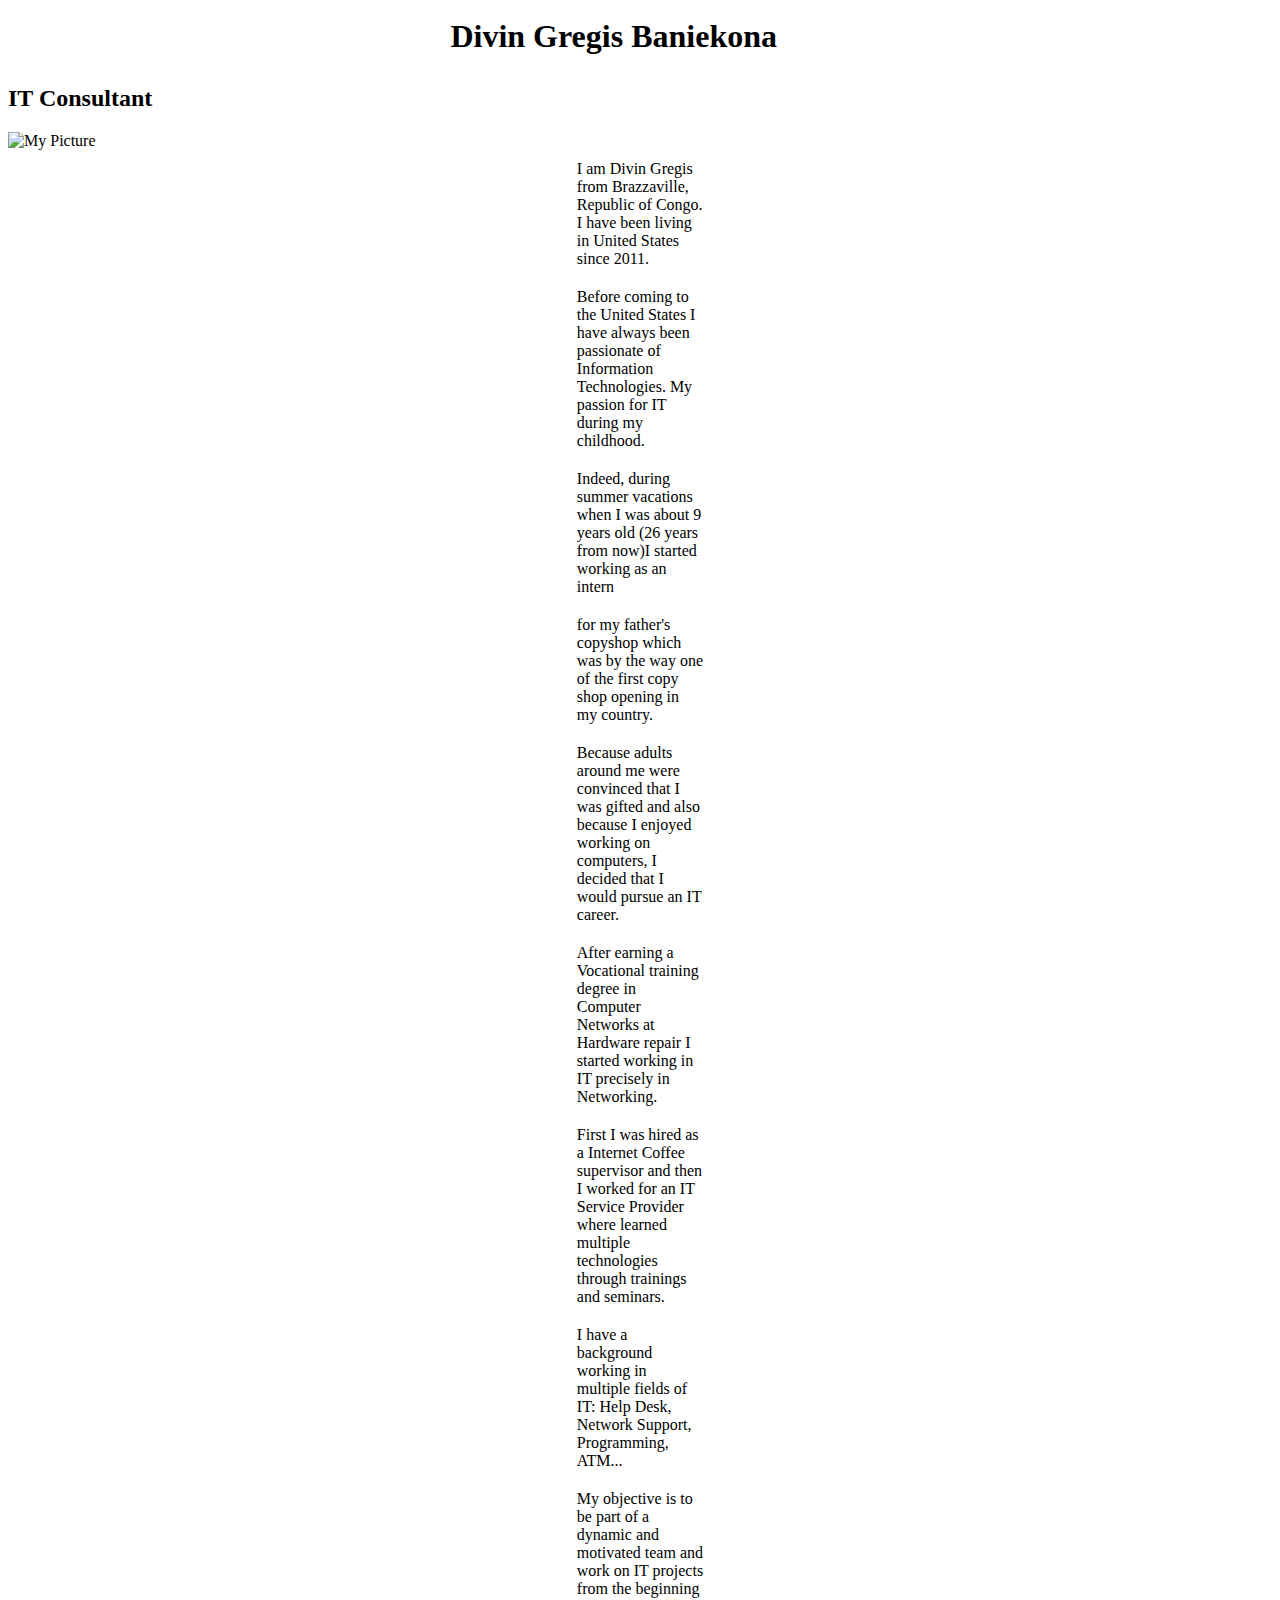
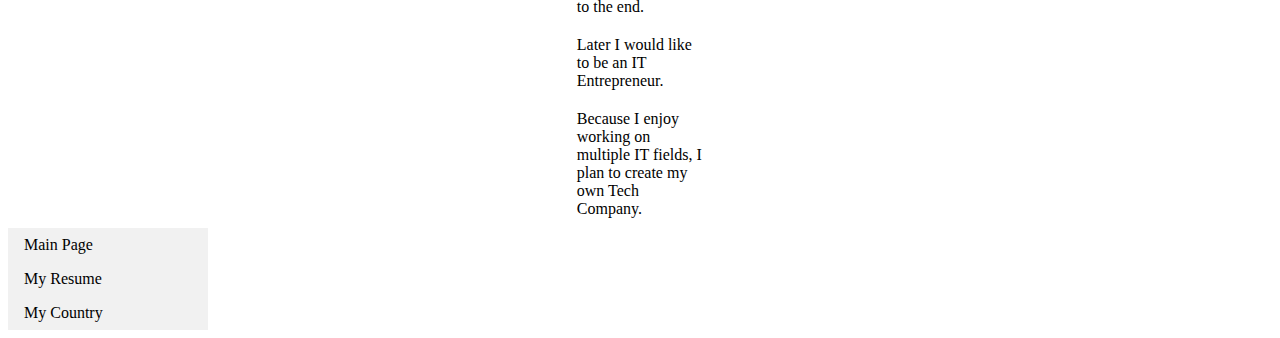
==== index.html @ 8e22b90a "Update index.html" ====
<!DOCTYPE html>
<html lang="en">

<head>
    
    <title>Divin Gregis Baniekona - IT Consultant</title>
    <style>
h1{
		margin: auto;
    width: 30%;
    padding: 10px;
}

p{
		margin: auto;
    width: 10%;
    padding: 10px;

}
ul{
		list-style-type: none;
		margin: 0;
    padding: 0;
    width: 200px;
    background-color: #f1f1f1

}

li a {
    display: block;
    color: #000;
    padding: 8px 16px;
    text-decoration: none;
}

li a:hover {
    background-color: #555;
    color: white;
    <meta charset="utf-8">
}
</style>
    
</head>

<body>
    <h1>Divin Gregis Baniekona</h1>
    <h2>IT Consultant</h2>
    <img src="Me.jpg" alt="My Picture" style="width:378px;height:504px;">
    
    <p> I am Divin Gregis from Brazzaville, Republic of Congo. I have been living in United States since 2011.</p>
    <p>Before coming to the United States I have always been passionate of Information Technologies. My passion for IT during my childhood.</p>
    <p>Indeed, during summer vacations when I was about 9 years old (26 years from now)I started working as an intern</p>
    <p>for my father's copyshop which was by the way one of the first copy shop opening in my country.</p>
    <p>Because adults around me were convinced that I was gifted and also because I enjoyed working on computers, I decided that I would pursue an IT career.</p>
    <p>After earning a Vocational training degree in Computer Networks at Hardware repair I started working in IT precisely in Networking.</p>
    <p>First I was hired as a Internet Coffee supervisor and then I worked for an IT Service Provider where learned multiple technologies through trainings and seminars.</p>
    <p> I have a background working in multiple fields of IT: Help Desk, Network Support, Programming, ATM... </p>
    <p> My objective is to be part of a dynamic and motivated team and work on IT projects from the beginning to the end.</p>
    <p> Later I would like to be an IT Entrepreneur. </p>
    <p> Because I enjoy working on multiple IT fields, I plan to create my own Tech Company. </p>
    

    <nav>
        <ul>
            <li> <a href="index.html">Main Page </a></li>
            <li> <a href="my_resume.html">My Resume </a></li>
            <li> <a href="about_me.html">My Country</a></li>

        </ul>
    </nav>
</body>
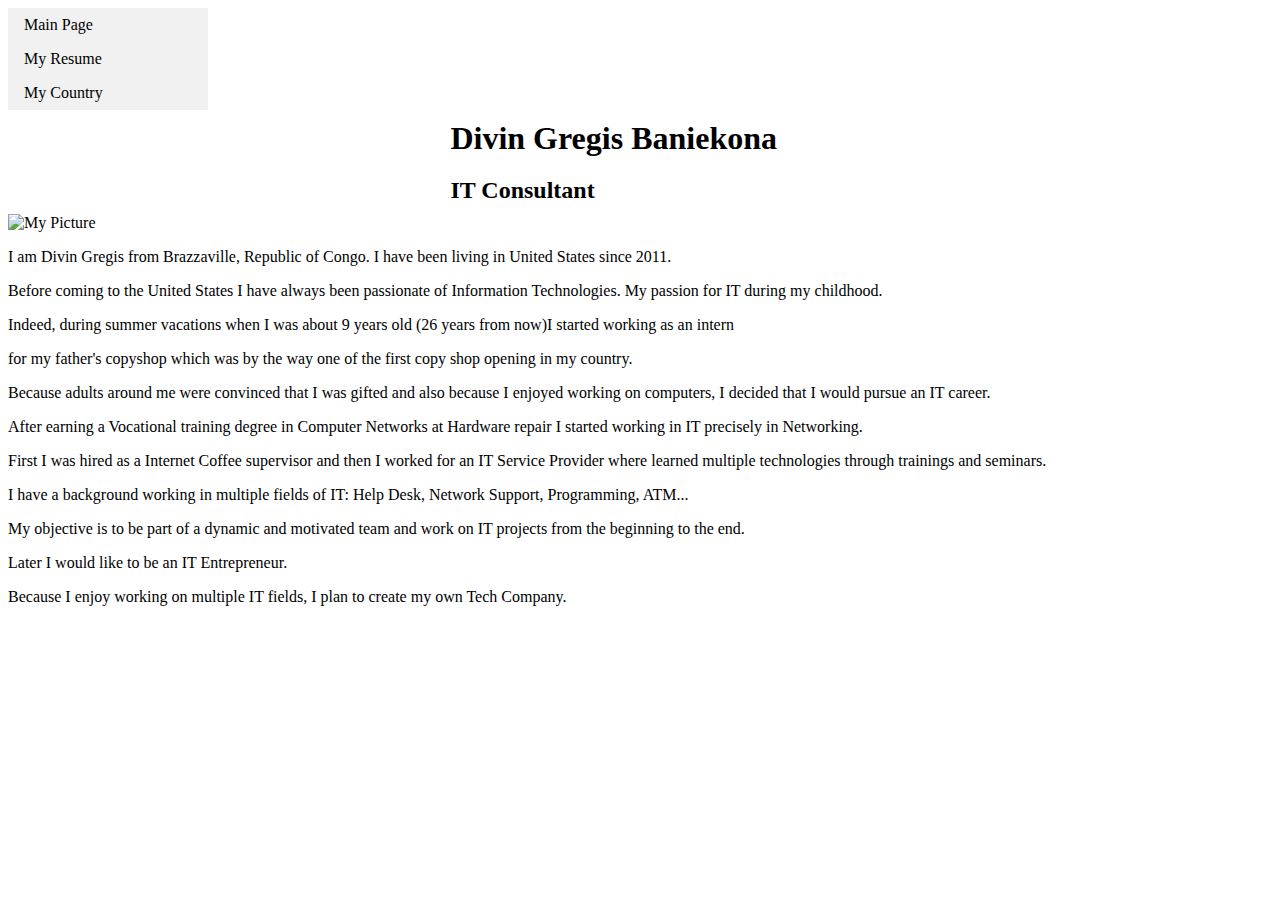
==== commit 1f8a4194: "Update index.html" ====
--- a/index.html
+++ b/index.html
@@ -6,24 +6,22 @@
     <title>Divin Gregis Baniekona - IT Consultant</title>
     <style>
 h1{
-		margin: auto;
+	margin: auto;
     width: 30%;
     padding: 10px;
 }
-
-p{
-		margin: auto;
-    width: 10%;
+h2{
+		    
+margin: auto;
+    width: 30%;
     padding: 10px;
-
-}
+	    }
 ul{
-		list-style-type: none;
-		margin: 0;
+    list-style-type: none;
+    margin: 0;
     padding: 0;
     width: 200px;
     background-color: #f1f1f1
-
 }
 
 li a {
@@ -43,6 +41,13 @@
 </head>
 
 <body>
+     <nav id = "navigation">
+        <ul class = "menu">
+            <li> <a href="index.html">Main Page </a></li>
+            <li> <a href="my_resume.html">My Resume </a></li>
+            <li> <a href="about_me.html">My Country</a></li>
+        </ul>
+    </nav>
     <h1>Divin Gregis Baniekona</h1>
     <h2>IT Consultant</h2>
     <img src="Me.jpg" alt="My Picture" style="width:378px;height:504px;">
@@ -60,12 +65,5 @@
     <p> Because I enjoy working on multiple IT fields, I plan to create my own Tech Company. </p>
     
 
-    <nav>
-        <ul>
-            <li> <a href="index.html">Main Page </a></li>
-            <li> <a href="my_resume.html">My Resume </a></li>
-            <li> <a href="about_me.html">My Country</a></li>
-
-        </ul>
-    </nav>
+   
 </body>
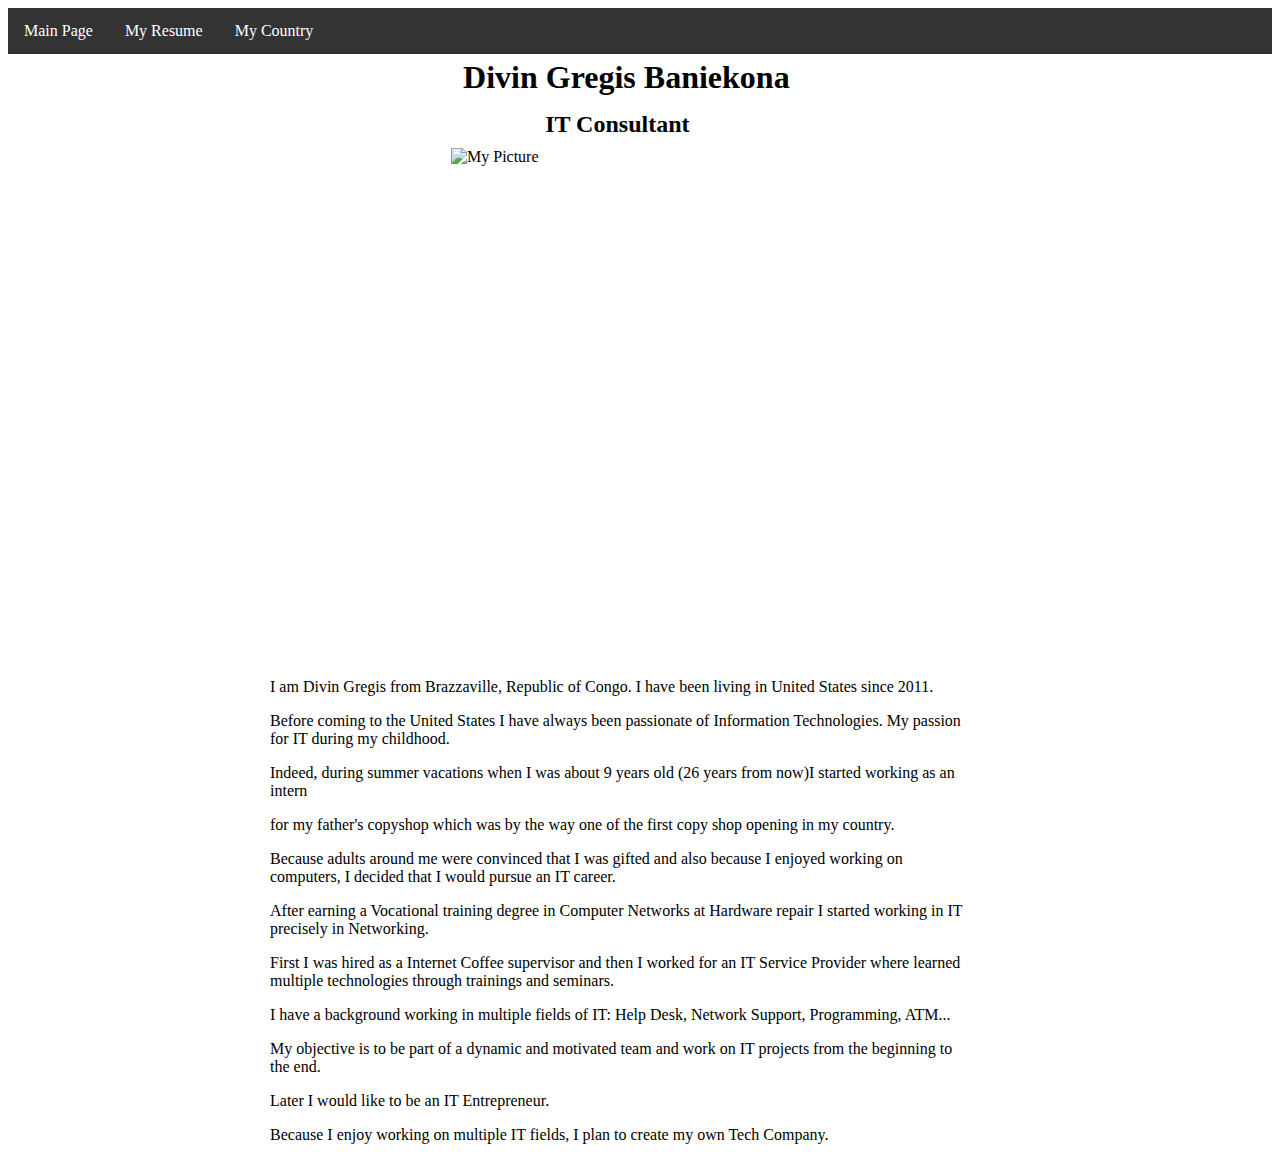
==== commit b856c31b: "Update index.html" ====
--- a/index.html
+++ b/index.html
@@ -2,47 +2,64 @@
 <html lang="en">
 
 <head>
+<meta charset="utf-8">
     
     <title>Divin Gregis Baniekona - IT Consultant</title>
     <style>
 h1{
-	margin: auto;
-    width: 30%;
-    padding: 10px;
+    margin: auto;
+    width: 28%;
+    padding: 5px;
+	
 }
 h2{
 		    
-margin: auto;
-    width: 30%;
+    margin: auto;
+    width: 15%;
     padding: 10px;
-	    }
-ul{
+}
+ul {
     list-style-type: none;
     margin: 0;
     padding: 0;
-    width: 200px;
-    background-color: #f1f1f1
+    overflow: hidden;
+    background-color: #333;
+}
+
+li {
+    float: left;
 }
 
 li a {
     display: block;
-    color: #000;
-    padding: 8px 16px;
+    color: white;
+    text-align: center;
+    padding: 14px 16px;
     text-decoration: none;
 }
 
 li a:hover {
-    background-color: #555;
-    color: white;
-    <meta charset="utf-8">
+    background-color: #111;
+    
+}
+img {
+    display: block;
+    margin: 0 auto;
+}
+
+.biography{
+    position: absolute;
+    right: 300px;
+    width: 700px;
+    padding: 10px;
 }
 </style>
     
 </head>
 
 <body>
-     <nav id = "navigation">
-        <ul class = "menu">
+     <nav>
+        <ul>
             <li> <a href="index.html">Main Page </a></li>
             <li> <a href="my_resume.html">My Resume </a></li>
             <li> <a href="about_me.html">My Country</a></li>
@@ -51,7 +68,7 @@
     <h1>Divin Gregis Baniekona</h1>
     <h2>IT Consultant</h2>
     <img src="Me.jpg" alt="My Picture" style="width:378px;height:504px;">
-    
+    <div class= "biography">
     <p> I am Divin Gregis from Brazzaville, Republic of Congo. I have been living in United States since 2011.</p>
     <p>Before coming to the United States I have always been passionate of Information Technologies. My passion for IT during my childhood.</p>
     <p>Indeed, during summer vacations when I was about 9 years old (26 years from now)I started working as an intern</p>
@@ -64,6 +81,6 @@
     <p> Later I would like to be an IT Entrepreneur. </p>
     <p> Because I enjoy working on multiple IT fields, I plan to create my own Tech Company. </p>
     
-
+	</div>
    
 </body>
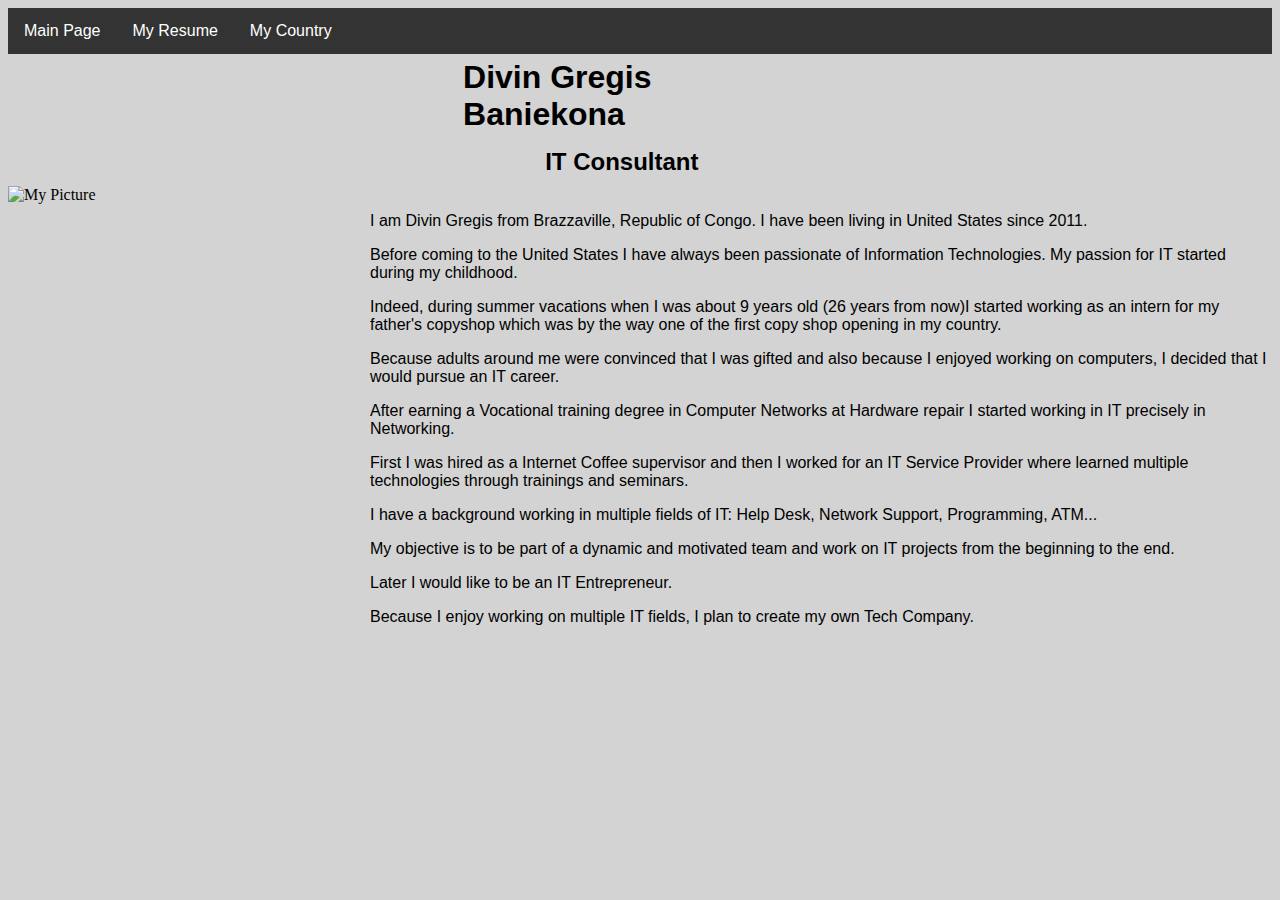
==== commit c5d5a6cf: "Update index.html" ====
--- a/index.html
+++ b/index.html
@@ -5,74 +5,30 @@
 <meta charset="utf-8">
     
     <title>Divin Gregis Baniekona - IT Consultant</title>
-    <style>
-h1{
-    margin: auto;
-    width: 28%;
-    padding: 5px;
-	
-}
-h2{
-		    
-    margin: auto;
-    width: 15%;
-    padding: 10px;
-}
-ul {
-    list-style-type: none;
-    margin: 0;
-    padding: 0;
-    overflow: hidden;
-    background-color: #333;
-}
+	<link rel="stylesheet" href="style.css">
 
-li {
-    float: left;
-}
-
-li a {
-    display: block;
-    color: white;
-    text-align: center;
-    padding: 14px 16px;
-    text-decoration: none;
-}
-
-li a:hover {
-    background-color: #111;
-    
-}
-img {
-    display: block;
-    margin: 0 auto;
-}
-
-.biography{
-    position: absolute;
-    right: 300px;
-    width: 700px;
-    padding: 10px;
-}
-</style>
     
 </head>
 
 <body>
-     <nav>
-        <ul>
-            <li> <a href="index.html">Main Page </a></li>
-            <li> <a href="my_resume.html">My Resume </a></li>
-            <li> <a href="about_me.html">My Country</a></li>
-        </ul>
+    <nav id="navigation">
+       <ul>
+           <li> <a href="index.html">Main Page </a></li>
+           <li> <a href="my_resume.html">My Resume </a></li>
+           <li> <a href="about_me.html">My Country</a></li>
+       </ul>
     </nav>
+    <div class="main_title">
     <h1>Divin Gregis Baniekona</h1>
     <h2>IT Consultant</h2>
-    <img src="Me.jpg" alt="My Picture" style="width:378px;height:504px;">
+    </div>
+    <div class="mypicture">
+	<img src="media/me.jpg" alt="My Picture">
+   </div>
     <div class= "biography">
     <p> I am Divin Gregis from Brazzaville, Republic of Congo. I have been living in United States since 2011.</p>
-    <p>Before coming to the United States I have always been passionate of Information Technologies. My passion for IT during my childhood.</p>
-    <p>Indeed, during summer vacations when I was about 9 years old (26 years from now)I started working as an intern</p>
-    <p>for my father's copyshop which was by the way one of the first copy shop opening in my country.</p>
+    <p>Before coming to the United States I have always been passionate of Information Technologies. My passion for IT started during my childhood.</p>
+    <p>Indeed, during summer vacations when I was about 9 years old (26 years from now)I started working as an intern for my father's copyshop which was by the way one of the first copy shop opening in my country.</p>
     <p>Because adults around me were convinced that I was gifted and also because I enjoyed working on computers, I decided that I would pursue an IT career.</p>
     <p>After earning a Vocational training degree in Computer Networks at Hardware repair I started working in IT precisely in Networking.</p>
     <p>First I was hired as a Internet Coffee supervisor and then I worked for an IT Service Provider where learned multiple technologies through trainings and seminars.</p>
@@ -81,6 +37,6 @@
     <p> Later I would like to be an IT Entrepreneur. </p>
     <p> Because I enjoy working on multiple IT fields, I plan to create my own Tech Company. </p>
     
-	</div>
+   </div>
    
 </body>
--- a/style.css
+++ b/style.css
@@ -0,0 +1,64 @@
+body {
+    background-color: lightgrey;
+    background-image:url("Me.jpg")
+}
+
+.main_title h1{
+    margin: auto;
+    width: 28%;
+    padding: 5px;
+	font-family:arial;
+	
+}
+.main_title h2{	    
+    margin: auto;
+    width: 15%;
+    padding: 10px;
+	font-family:arial;
+	
+}/*positioning and formating of the navigation bar*/
+#navigation ul {
+    list-style-type: none;
+    margin: 0;
+    padding: 0;
+    overflow: hidden;
+    background-color: #333;
+}
+
+#navigation ul li {
+    float: left;
+}
+
+#navigation ul li a{
+    display: block;
+    color: white;
+    text-align: center;
+    padding: 14px 16px;
+    text-decoration: none;
+    font-family:arial;
+}
+/*change the of the link text when the user points to it with the mouse*/
+#navigation ul li a:hover {
+    background-color: #111;
+    
+}
+
+.mypicture img {
+    position: absolute;
+    display: block;
+    margin: 0 auto;
+	
+}
+/*positioning of the biography text on the index page*/
+.biography{
+    position: absolute;
+    right: 0px;
+    width: 900px;
+    padding: 10px;
+    font-family:arial;
+}
+/*positioning of the youtube embed video*/
+iframe{
+	float: left;
+	margin-left: 40px;
+}	
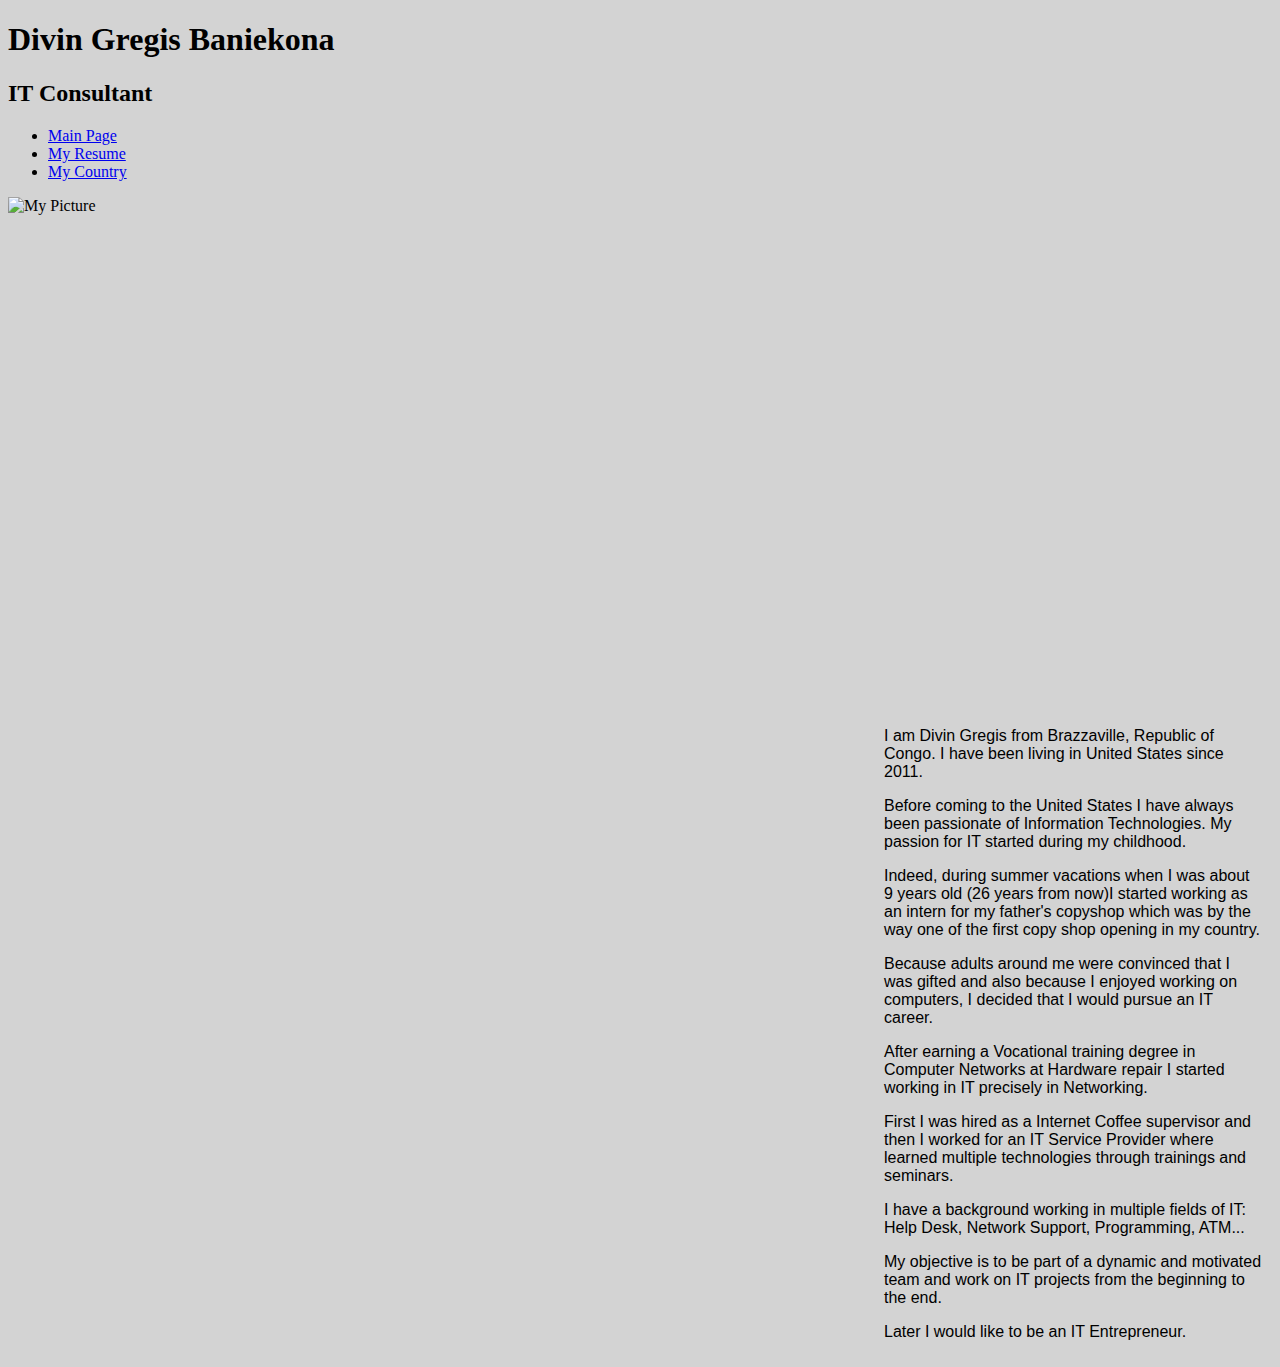
==== commit a0916d2a: "Update index.html" ====
--- a/index.html
+++ b/index.html
@@ -2,41 +2,44 @@
 <html lang="en">
 
 <head>
-<meta charset="utf-8">
-    
+    <meta charset="utf-8">
+
     <title>Divin Gregis Baniekona - IT Consultant</title>
-	<link rel="stylesheet" href="style.css">
+    <link rel="stylesheet" href="style.css">
 
-    
 </head>
 
 <body>
-    <nav id="navigation">
-       <ul>
-           <li> <a href="index.html">Main Page </a></li>
-           <li> <a href="my_resume.html">My Resume </a></li>
-           <li> <a href="about_me.html">My Country</a></li>
-       </ul>
-    </nav>
-    <div class="main_title">
-    <h1>Divin Gregis Baniekona</h1>
-    <h2>IT Consultant</h2>
+    <div id="content">
+        <header>
+            <h1>Divin Gregis Baniekona</h1>
+            <h2>IT Consultant</h2>
+        </header>
+        <nav class="navigation">
+            <ul>
+                <li> <a href="index.html">Main Page </a></li>
+                <li> <a href="my_resume.html">My Resume </a></li>
+                <li> <a href="about_me.html">My Country</a></li>
+            </ul>
+        </nav>
+        <main>
+            <section class="mypicture">
+                <img src="media/me.jpg" alt="My Picture" width="378" height="504">
+            </section>
+            <section class="biography">
+                <p> I am Divin Gregis from Brazzaville, Republic of Congo. I have been living in United States since 2011.</p>
+                <p>Before coming to the United States I have always been passionate of Information Technologies. My passion for IT started during my childhood.</p>
+                <p>Indeed, during summer vacations when I was about 9 years old (26 years from now)I started working as an intern for my father's copyshop which was by the way one of the first copy shop opening in my country.</p>
+                <p>Because adults around me were convinced that I was gifted and also because I enjoyed working on computers, I decided that I would pursue an IT career.</p>
+                <p>After earning a Vocational training degree in Computer Networks at Hardware repair I started working in IT precisely in Networking.</p>
+                <p>First I was hired as a Internet Coffee supervisor and then I worked for an IT Service Provider where learned multiple technologies through trainings and seminars.</p>
+                <p> I have a background working in multiple fields of IT: Help Desk, Network Support, Programming, ATM... </p>
+                <p> My objective is to be part of a dynamic and motivated team and work on IT projects from the beginning to the end.</p>
+                <p> Later I would like to be an IT Entrepreneur. </p>
+
+            </section>
+        </main>
+
     </div>
-    <div class="mypicture">
-	<img src="media/me.jpg" alt="My Picture">
-   </div>
-    <div class= "biography">
-    <p> I am Divin Gregis from Brazzaville, Republic of Congo. I have been living in United States since 2011.</p>
-    <p>Before coming to the United States I have always been passionate of Information Technologies. My passion for IT started during my childhood.</p>
-    <p>Indeed, during summer vacations when I was about 9 years old (26 years from now)I started working as an intern for my father's copyshop which was by the way one of the first copy shop opening in my country.</p>
-    <p>Because adults around me were convinced that I was gifted and also because I enjoyed working on computers, I decided that I would pursue an IT career.</p>
-    <p>After earning a Vocational training degree in Computer Networks at Hardware repair I started working in IT precisely in Networking.</p>
-    <p>First I was hired as a Internet Coffee supervisor and then I worked for an IT Service Provider where learned multiple technologies through trainings and seminars.</p>
-    <p> I have a background working in multiple fields of IT: Help Desk, Network Support, Programming, ATM... </p>
-    <p> My objective is to be part of a dynamic and motivated team and work on IT projects from the beginning to the end.</p>
-    <p> Later I would like to be an IT Entrepreneur. </p>
-    <p> Because I enjoy working on multiple IT fields, I plan to create my own Tech Company. </p>
-    
-   </div>
-   
 </body>
+</html>
--- a/style.css
+++ b/style.css
@@ -1,6 +1,5 @@
 body {
     background-color: lightgrey;
-    background-image:url("Me.jpg")
 }
 
 .main_title h1{
@@ -26,7 +25,7 @@
 }
 
 #navigation ul li {
-    float: left;
+    margin-left:50%;
 }
 
 #navigation ul li a{
@@ -42,18 +41,24 @@
     background-color: #111;
     
 }
-
+.mypicture{
+ width:378px;
+ height:504px;
+}
 .mypicture img {
-    position: absolute;
+    float: left;
     display: block;
-    margin: 0 auto;
-	
+   	
+}
+.congopicture{
+    width:610px;
+    height:504px;
 }
 /*positioning of the biography text on the index page*/
 .biography{
-    position: absolute;
+    float: right;
     right: 0px;
-    width: 900px;
+    width: 378px;
     padding: 10px;
     font-family:arial;
 }
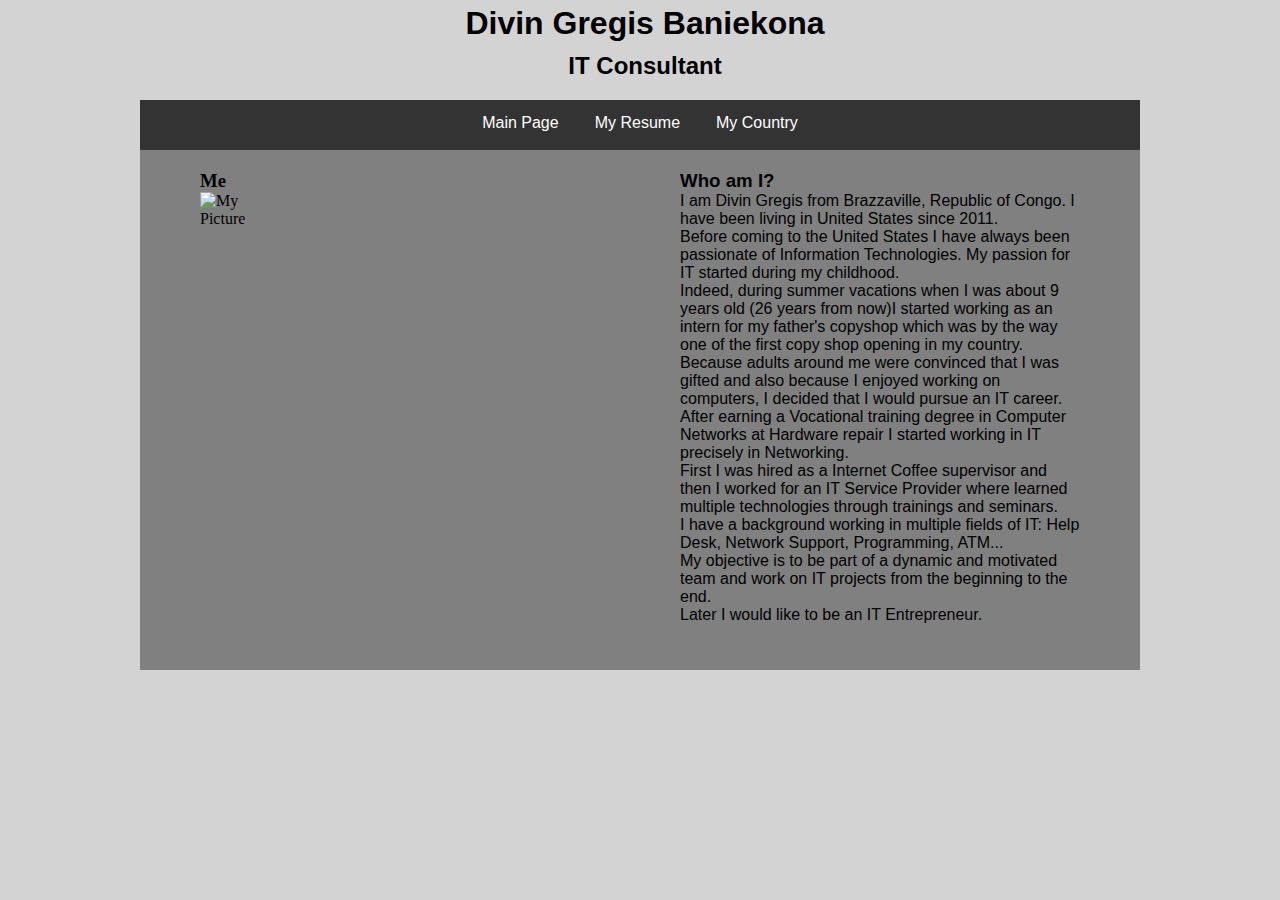
==== commit dd3e86ce: "Update index.html" ====
--- a/index.html
+++ b/index.html
@@ -24,9 +24,11 @@
         </nav>
         <main>
             <section class="mypicture">
+                <h3>Me</h3>
                 <img src="media/me.jpg" alt="My Picture" width="378" height="504">
             </section>
             <section class="biography">
+                <h3>Who am I?</h3>
                 <p> I am Divin Gregis from Brazzaville, Republic of Congo. I have been living in United States since 2011.</p>
                 <p>Before coming to the United States I have always been passionate of Information Technologies. My passion for IT started during my childhood.</p>
                 <p>Indeed, during summer vacations when I was about 9 years old (26 years from now)I started working as an intern for my father's copyshop which was by the way one of the first copy shop opening in my country.</p>
--- a/style.css
+++ b/style.css
@@ -1,69 +1,112 @@
+*{
+	padding:0;
+	margin:0;
+}
+
 body {
     background-color: lightgrey;
 }
 
-.main_title h1{
-    margin: auto;
-    width: 28%;
-    padding: 5px;
-	font-family:arial;
-	
-}
-.main_title h2{	    
-    margin: auto;
-    width: 15%;
-    padding: 10px;
-	font-family:arial;
+#content{
+	background:grey;
+	width: 1000px;
+	height:600px;
+	margin: 0 auto;
+}	
+    header {
+		background: lightgrey;
+		width:1000px;
+		height:100px
+    
+	}	
+		h1{
+			width: 100%;
+			padding: 5px;
+			font-family:arial;
+			text-align: center;
+		}
+		h2{
+			width: 100%;
+			padding: 5px;
+			font-family:arial;
+			text-align: center;
+		}
+   
+    
 	
 }/*positioning and formating of the navigation bar*/
-#navigation ul {
-    list-style-type: none;
-    margin: 0;
-    padding: 0;
-    overflow: hidden;
-    background-color: #333;
+
+	nav{
+		float:left;
+		background:black;
+		width:100%;
+		height: 50px;
+		margin:20px 0;
+		position:relative
+	}
+		ul {
+			list-style-type: none;
+			margin: 0;
+			padding: 0;
+			overflow: hidden;
+			background-color: #333;
+			position:relative;
+			
+			
+			text-align:center;
+		}	
+	
+
+			li {
+				margin: 50 px 50px;
+				display: inline-block;
+				list-style-type: none;
+				overflow: hidden;
+			}
+
+				a{
+					display: block;
+					color: white;
+					text-align: center;
+					padding: 14px 16px;
+					text-decoration: none;
+					font-family:arial;
+				}
+/*change the of the link text when the user points to it with the mouse*/
+				a:hover {
+							background-color: #111;
+    
+				}
+	main {
+		background:gray;
+		width: 1000px;
+		height:500px;
+		margin: 20px 0;
+	}
+		.mypicture{
+				float:left;
+				width:40px;
+				height:50%;
+				margin-left:60px		
+		}
+		/*positioning of the biography text on the index page*/
+		.biography{
+				float: right;
+				margin-right: 60px;
+				width: 40%;
+				height:80px;
+				font-family:arial;
 }
+	footer	{
+			background: gray;
+			width:1000px;
+			margin: 20px 0;
+	}
 
-#navigation ul li {
-    margin-left:50%;
-}
-
-#navigation ul li a{
-    display: block;
-    color: white;
-    text-align: center;
-    padding: 14px 16px;
-    text-decoration: none;
-    font-family:arial;
-}
-/*change the of the link text when the user points to it with the mouse*/
-#navigation ul li a:hover {
-    background-color: #111;
-    
-}
-.mypicture{
- width:378px;
- height:504px;
-}
-.mypicture img {
-    float: left;
-    display: block;
-   	
-}
 .congopicture{
     width:610px;
     height:504px;
 }
-/*positioning of the biography text on the index page*/
-.biography{
-    float: right;
-    right: 0px;
-    width: 378px;
-    padding: 10px;
-    font-family:arial;
-}
-/*positioning of the youtube embed video*/
-iframe{
-	float: left;
-	margin-left: 40px;
-}	
+
+
+
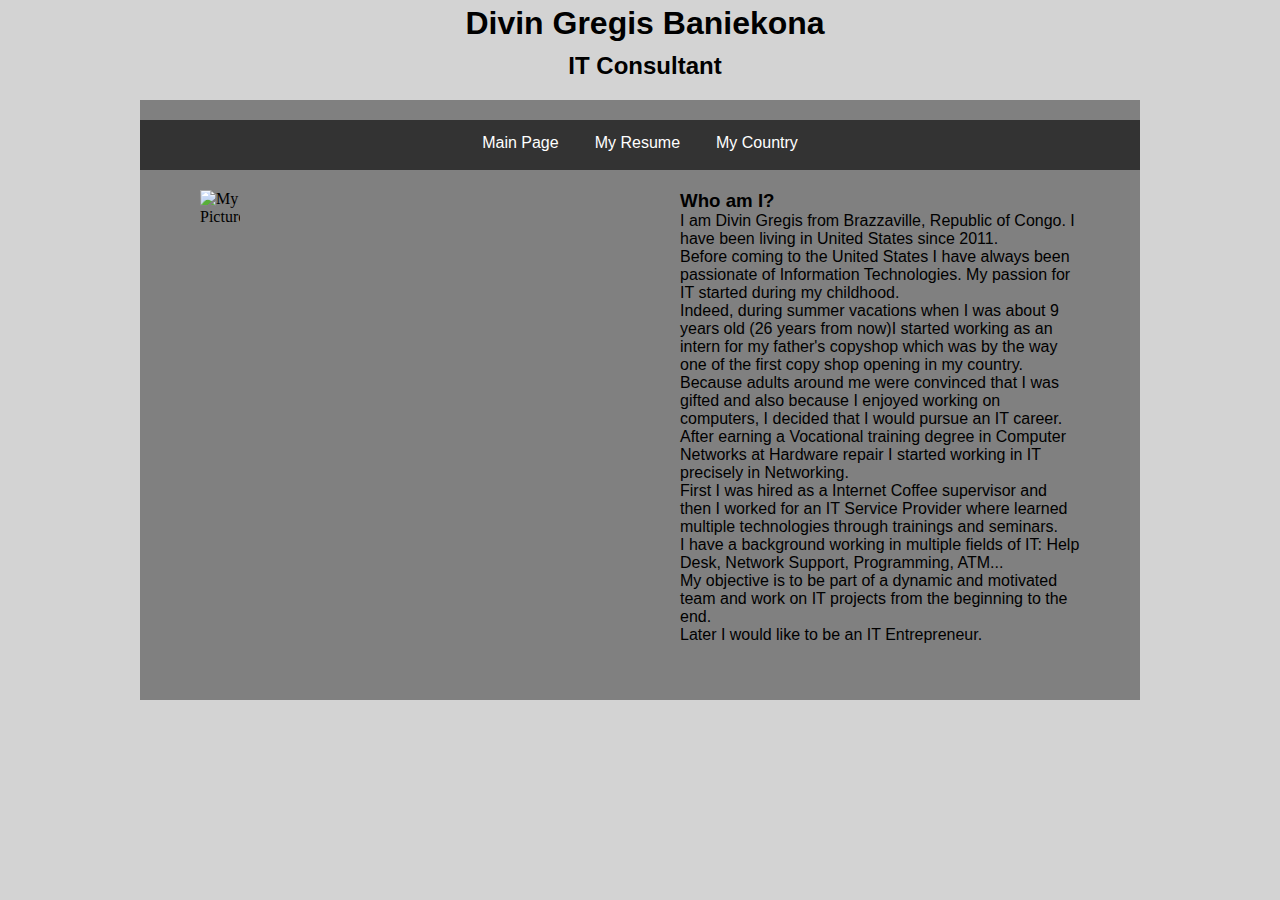
==== commit e287b2ef: "Update index.html" ====
--- a/index.html
+++ b/index.html
@@ -15,18 +15,15 @@
             <h1>Divin Gregis Baniekona</h1>
             <h2>IT Consultant</h2>
         </header>
-        <nav class="navigation">
+        <nav id="navigation">
             <ul>
                 <li> <a href="index.html">Main Page </a></li>
                 <li> <a href="my_resume.html">My Resume </a></li>
                 <li> <a href="about_me.html">My Country</a></li>
             </ul>
         </nav>
-        <main>
-            <section class="mypicture">
-                <h3>Me</h3>
-                <img src="media/me.jpg" alt="My Picture" width="378" height="504">
-            </section>
+        <main>  
+            <img class ="mypicture" src="media/me.jpg" alt="My Picture" width="378" height="504">
             <section class="biography">
                 <h3>Who am I?</h3>
                 <p> I am Divin Gregis from Brazzaville, Republic of Congo. I have been living in United States since 2011.</p>
--- a/style.css
+++ b/style.css
@@ -1,112 +1,169 @@
-*{
-	padding:0;
-	margin:0;
+* {
+    padding: 0;
+    margin: 0;
 }
-
 body {
     background-color: lightgrey;
 }
-
-#content{
-	background:grey;
-	width: 1000px;
-	height:600px;
-	margin: 0 auto;
-}	
-    header {
-		background: lightgrey;
-		width:1000px;
-		height:100px
-    
-	}	
-		h1{
-			width: 100%;
-			padding: 5px;
-			font-family:arial;
-			text-align: center;
-		}
-		h2{
-			width: 100%;
-			padding: 5px;
-			font-family:arial;
-			text-align: center;
-		}
-   
-    
-	
-}/*positioning and formating of the navigation bar*/
-
-	nav{
-		float:left;
-		background:black;
-		width:100%;
-		height: 50px;
-		margin:20px 0;
-		position:relative
-	}
-		ul {
-			list-style-type: none;
-			margin: 0;
-			padding: 0;
-			overflow: hidden;
-			background-color: #333;
-			position:relative;
-			
-			
-			text-align:center;
-		}	
-	
-
-			li {
-				margin: 50 px 50px;
-				display: inline-block;
-				list-style-type: none;
-				overflow: hidden;
-			}
-
-				a{
-					display: block;
-					color: white;
-					text-align: center;
-					padding: 14px 16px;
-					text-decoration: none;
-					font-family:arial;
-				}
-/*change the of the link text when the user points to it with the mouse*/
-				a:hover {
-							background-color: #111;
-    
-				}
-	main {
-		background:gray;
-		width: 1000px;
-		height:500px;
-		margin: 20px 0;
-	}
-		.mypicture{
-				float:left;
-				width:40px;
-				height:50%;
-				margin-left:60px		
-		}
-		/*positioning of the biography text on the index page*/
-		.biography{
-				float: right;
-				margin-right: 60px;
-				width: 40%;
-				height:80px;
-				font-family:arial;
+#content {
+    background: grey;
+    width: 1000px;
+    height: 700px;
+    margin: 0 auto;
 }
-	footer	{
-			background: gray;
-			width:1000px;
-			margin: 20px 0;
-	}
-
-.congopicture{
-    width:610px;
-    height:504px;
+header {
+    background: lightgrey;
+    width: 1000px;
+    height: 100px
+}
+h1 {
+    width: 100%;
+    padding: 5px;
+    font-family: arial;
+    text-align: center;
+}
+h2 {
+    width: 100%;
+    padding: 5px;
+    font-family: arial;
+    text-align: center;
 }
 
+/*positioning and formating of the navigation bar*/
 
+#navigation {
+    float: left;
+    background: black;
+    width: 100%;
+    height: 50px;
+    margin: 20px 0;
+    position: relative
+}
+#navigation ul {
+    list-style-type: none;
+    margin: 0;
+    padding: 0;
+    overflow: hidden;
+    background-color: #333;
+    position: relative;
+    text-align: center;
+}
+li {
+    margin: 50 px 50px;
+    display: inline-block;
+    list-style-type: none;
+    overflow: hidden;
+}
+a {
+    display: block;
+    color: white;
+    text-align: center;
+    padding: 14px 16px;
+    text-decoration: none;
+    font-family: arial;
+}
+/*change the of the link text when the user points to it with the mouse*/
 
+a:hover {
+    background-color: #111;
+}
+main {
+    background: gray;
+    width: 1000px;
+    height: 500px;
+    margin: 20px 0;
+}
+.mypicture {
+    float: left;
+    width: 40px;
+    height: 50%;
+    margin-left: 60px
+}
+/*positioning of the biography text on the index page*/
+
+.biography {
+    float: right;
+    margin-right: 60px;
+    width: 40%;
+    height: 80px;
+    font-family: arial;
+}
+footer {
+    background: gray;
+    width: 1000px;
+    margin: 20px 0;
+}
+/*create a container*/
+
+#content2 {
+    background: grey;
+    width: 1000px;
+    height: 1400px;
+    margin: 0 auto;
+}
+.summary {
+    float: left;
+    padding-top: 30px;
+    margin-left: 60px;
+    width: 40%;
+    height: 180px;
+    font-family: arial;
+    font-size: 14px;
+    overflow: hidden;
+}
+.education {
+    float: right;
+    padding-top: 30px;
+    margin-right: 60px;
+    width: 45%;
+    height: 400px;
+    font-family: arial;
+    font-size: 14px;
+}
+.experience {
+    float: none;
+    margin-left: 60px;
+    width: 50%;
+    height: 80px;
+    font-family: arial;
+    font-size: 14px;
+}
+.skills {
+    float: left;
+    margin-left: 60px;
+    width: 40%;
+    height: 250px;
+    font-family: arial;
+    font-size: 14px;
+    overflow: hidden;
+}
+.personal {
+    float: right;
+    margin-right: 60px;
+    width: 45%;
+    height: 80px;
+    font-family: arial;
+    font-size: 14px;
+}
+.mycountry {
+    float: right;
+    margin-right: 200px;
+    padding-top: 10px;
+    width: 400px;
+    height: 250px;
+    font-family: arial;
+    font-size: 14px;
+    overflow: hidden;
+}
+.congopicture {
+    float: left;
+    margin-left: 200px;
+    width: 400px;
+    height: 474px;
+}
+.videocongo {
+    float: right;
+    margin-right: 100px;
+    width: 320px;
+    height: 180px;
+}
